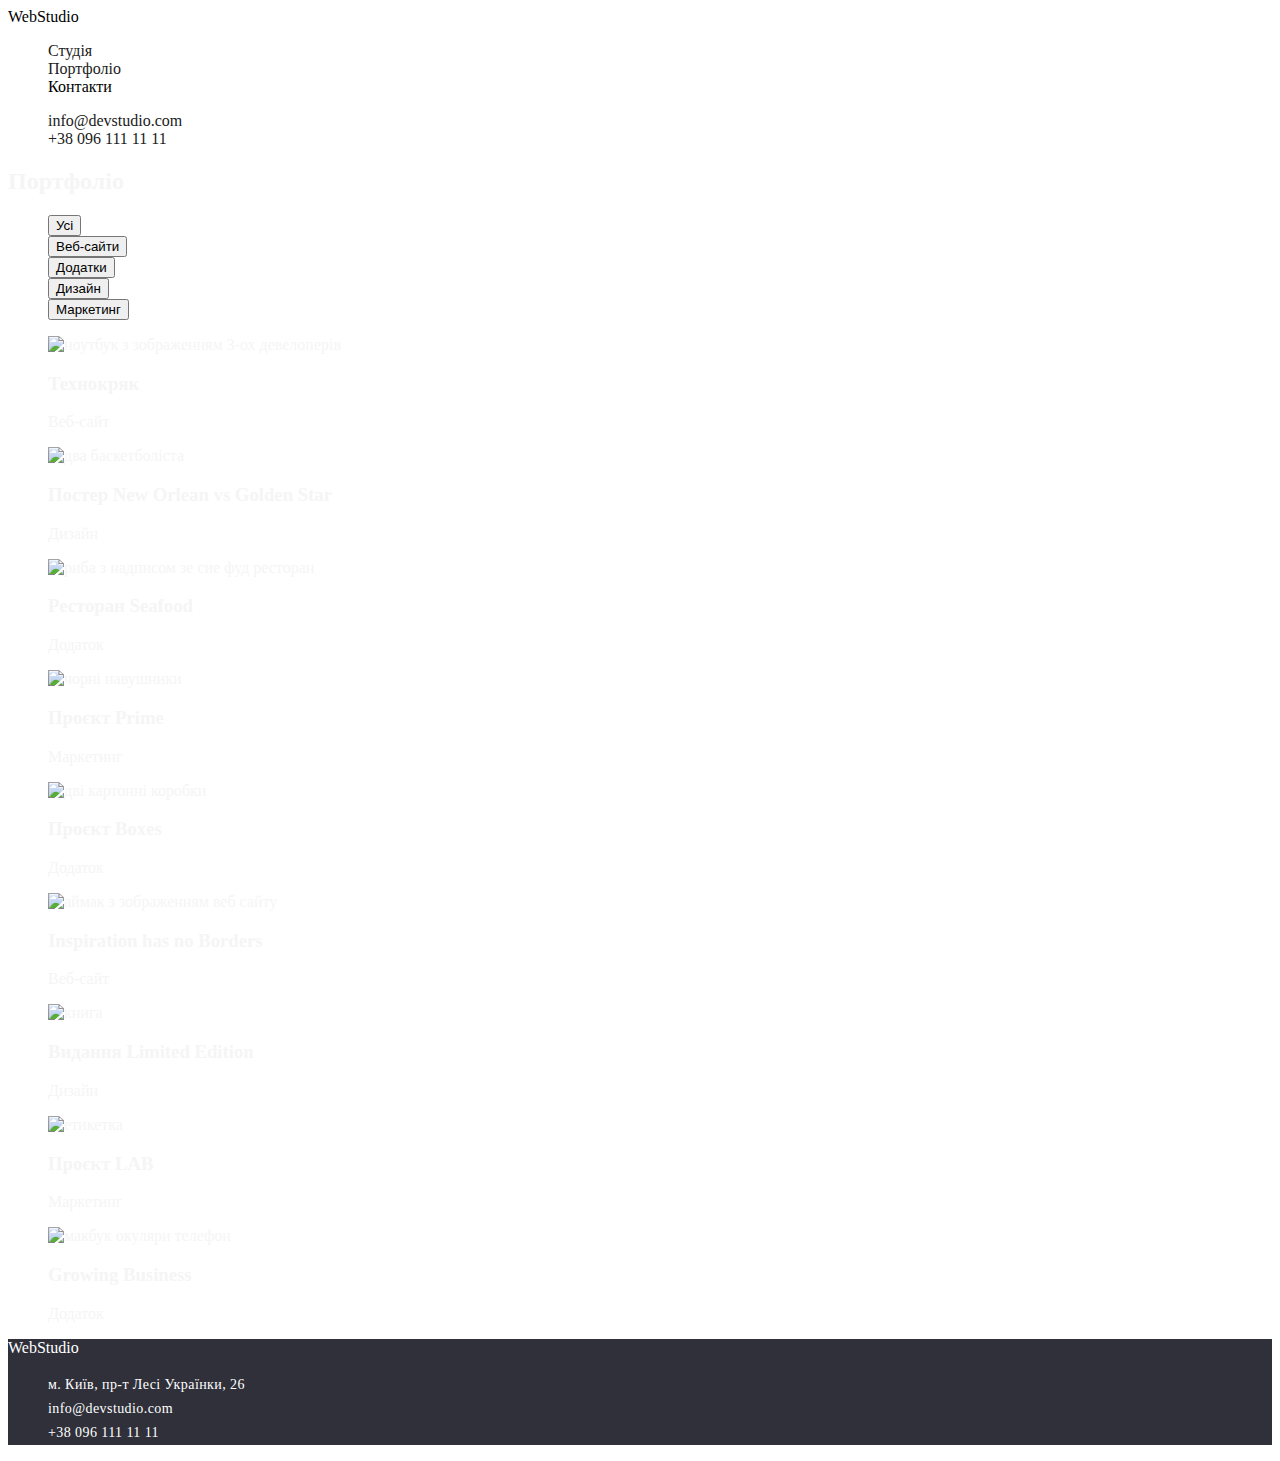
==== portfolio.html @ 133260d8 "Summary" ====
<!DOCTYPE html>
<html lang="uk">
<head>
    <meta charset="UTF-8">
    <meta http-equiv="X-UA-Compatible" content="IE=edge">
    <meta name="viewport" content="width=device-width, initial-scale=1.0">
    <link rel="stylesheet" href="./css/styles.css">
    <title>Web Studio</title>
</head>
<body>
                   <!-- шапка  -->
    <header>

        <nav>

         <a class="logo" href="/index.html"><span>Web</span>Studio</a>

         <ul class="site-nav">
         <li><a class="heder-link" href="/index.html">Студія</a></li>
         <li><a class="heder-link" href="/index.html">Портфоліо</a></li>
         <li><a class="heder-link" href=""></a>Контакти</li>
        </ul>

        </nav>

        <ul>
            <li><a class="heder-link" href="malito:info@devstudio.com">info@devstudio.com</a></li>
            <li><a class="heder-link" href="tel:+380961111111">+38 096 111 11 11</a></li> 
        </ul>

    </header>

    <main class="portfolio">

        <h2 class="portfolio-title">Портфоліо</h2>

        <ul class="portfolio-button">
            <li><button type="button">Усі</button></li>
            <li><button type="button">Веб-сайти</button></li>
            <li><button type="button">Додатки</button></li>
            <li><button type="button">Дизайн</button></li>
            <li><button type="button">Маркетинг</button></li>
        </ul>

        <ul class="portfolio-list">
            <li><img class="portfolio-img" src="./css/portfolio/laptop.jpg" alt= "ноутбук з зображенням 3-ох девелоперів" width="370">
                <h3 class="portfolio-subtitle">Технокряк</h3>
                <p class="">Веб-сайт</p>
            </li>
            <li><img class="portfolio-img" src="./css/portfolio/basket.jpg" alt= "два баскетболіста " width="370">
                <h3 class="portfolio-subtitle">Постер New Orlean vs Golden Star</h3>
                <p class="portfolio-text">Дизайн</p>
            </li>
            <li><img class="portfolio-img" src="./css/portfolio/fish.jpg" alt= "риба з надписом зе сие фуд ресторан" width="370">
                <h3 class="portfolio-subtitle">Ресторан Seafood</h3>
                <p class="portfolio-text">Додаток</p>
            </li>
            <li><img class="portfolio-img" src="./css/portfolio/hedphones.jpg" alt= "чорні навушники " width="370">
                <h3 class="portfolio-subtitle">Проєкт Prime</h3>
                <p class="portfolio-text">Маркетинг</p>
            </li>
            <li><img class="portfolio-img" src="./css/portfolio/box.jpg" alt= "дві картонні коробки" width="370">
                <h3 class="portfolio-subtitle">Проєкт Boxes</h3>
                <p class="portfolio-text">Додаток</p>
            </li>
            <li><img class="portfolio-img" src="./css/portfolio/imac.jpg" alt= "аймак з зображенням веб сайту" width="370">
                <h3 class="portfolio-subtitle">Inspiration has no Borders</h3>
                <p class="portfolio-text">Веб-сайт</p>
            </li>
            <li><img class="portfolio-img" src="./css/portfolio/book.jpg" alt= "книга" width="370">
                <h3 class="portfolio-subtitle">Видання Limited Edition</h3>
                <p class="portfolio-text">Дизайн</p>
            </li>
            <li><img class="portfolio-img" src="./css/portfolio/lable.jpg" alt= "етикетка" width="370">
                <h3 class="portfolio-subtitle">Проєкт LAB</h3>
                <p class="portfolio-text">Маркетинг</p>
            </li>
            <li><img class="portfolio-img" src="./css/portfolio/macbook.jpg" alt= "макбук окуляри телефон" width="370">
                <h3 class="portfolio-subtitle">Growing Business</h3>
                <p class="portfolio-text">Додаток</p>
            </li>
        </ul>

    </main>
    
    <footer class="footer">

        <a class="footer-logo" href="/index.html"><span>Web</span>Studio</a>

        <address>

            <ul class="footer-nav">
                <li><a class="footer-link" href="">м. Київ, пр-т Лесі Українки, 26</a></li>
                <li><a class="footer-link" href="malito:info@devstudio.com">info@devstudio.com</a></li>
                <li><a class="footer-link" href="tel:+380961111111">+38 096 111 11 11</a></li>
            </ul>

        </address>

    </footer>
    
</body>
</html>
---- css/styles.css ----
:root{
	--titel-text-color: #212121;
	--accent-color: #2196F3;
	--primary-text-color: #757575;
	--primary-white-color: #FFFFFF;
	          /* portfolio */
	--primary-bg-color:#F5F5F5;
}
body {
	background: var(--primary-white-color)
}		 

ul {
	list-style-type: none;
}

a {
	text-decoration: none;
}

              /* Шапка */

.logo {
	color: #000000;
}

.web {
	color: var(--accent-color)
}

 .logo:hover,
 .logo:focus,
  .heder-link:hover {
	color: var(--accent-color)
}

.menu-nav {
	background: var(--primary-white-color)
}

.menu-nav .heder-link.current {
	color: var(--accent-color)
}

.heder-link {
	cursor: pointer;
}


.heder-link {
	color: var(--titel-text-color)
}

.authorizetion-nav {
}

                   /* Hero */
.main {
	background: #F5F5F5;
}

.hero {
	background: #2F303A;
}

.hero-title {
	font-weight: 900;
		color: var(--primary-white-color)
}

.hero-button {
	background-color: var(--accent-color);
	color: var(--primary-white-color)
	cursor: pointer;
}

              /*features  */
.features {

}

.features-title {
	display: none;
}

.features-list{}

.features-subtitle {
font-family: 'Roboto';
	font-style: normal;
	font-weight: 700;
	font-size: 14px;
	line-height: 16px;
	letter-spacing: 0.03em;
	text-transform: uppercase;
	color: var(--titel-text-color)
}

.features-text {
font-family: 'Roboto';
	font-style: normal;
	font-weight: 400;
	font-size: 14px;
	line-height: 24px;
	letter-spacing: 0.03em;
	color: var(--primary-text-color)
}

                  /*work*/

.work-title {
font-family: 'Roboto';
	font-style: normal;
	font-weight: 700;
	font-size: 36px;
	line-height: 42px;
	text-align: center;
	letter-spacing: 0.03em;
	color: var(--titel-text-color)
}

                  /* team */
.team {
	background: #F5F4FA;
}

.team-list {
}

.team-img {
	background: var(--primary-white-color)
}

.team-title {
font-family: 'Roboto';
	font-style: normal;
	font-weight: 700;
	font-size: 36px;
	line-height: 42px;
	text-align: center;
	letter-spacing: 0.03em;

	color: var(--titel-text-color)
}
.team-subtitle {
	font-weight: 500;
		font-size: 16px;
		line-height: 19px;
		text-align: center;
		letter-spacing: 0.03em;
		color: var(--titel-text-color)
}

.team-text {
	font-weight: 400;
		font-size: 16px;
		line-height: 19px;
		text-align: center;
		letter-spacing: 0.03em;
		color: var(--primary-text-color)
}

                      /*footer  */
.footer {
	background: #2F303A;
}

.footer-logo {
	color: var(--primary-white-color)
}

.footer-web {
	color: var(--accent-color)
}
.footer-nav {
}

 .footer-link {
	font-family: 'Roboto';
	font-style: normal;
	font-weight: 400;
	font-size: 14px;
	line-height: 24px;
	letter-spacing: 0.03em;
	color: var(--primary-white-color)
}
 
.footer-link:hover{
	color: var(--accent-color)
}
.foot-link {
font-family: 'Roboto';
	font-style: normal;
	font-weight: 400;
	font-size: 14px;
	line-height: 24px;
	letter-spacing: 0.03em;
	color: rgba(255, 255, 255, 0.6);
}

.foot-link:hover {
	color: var(--accent-color)
}



           /* Home work 2 */

.portfolio {
	color: var(--primary-bg-color)
}
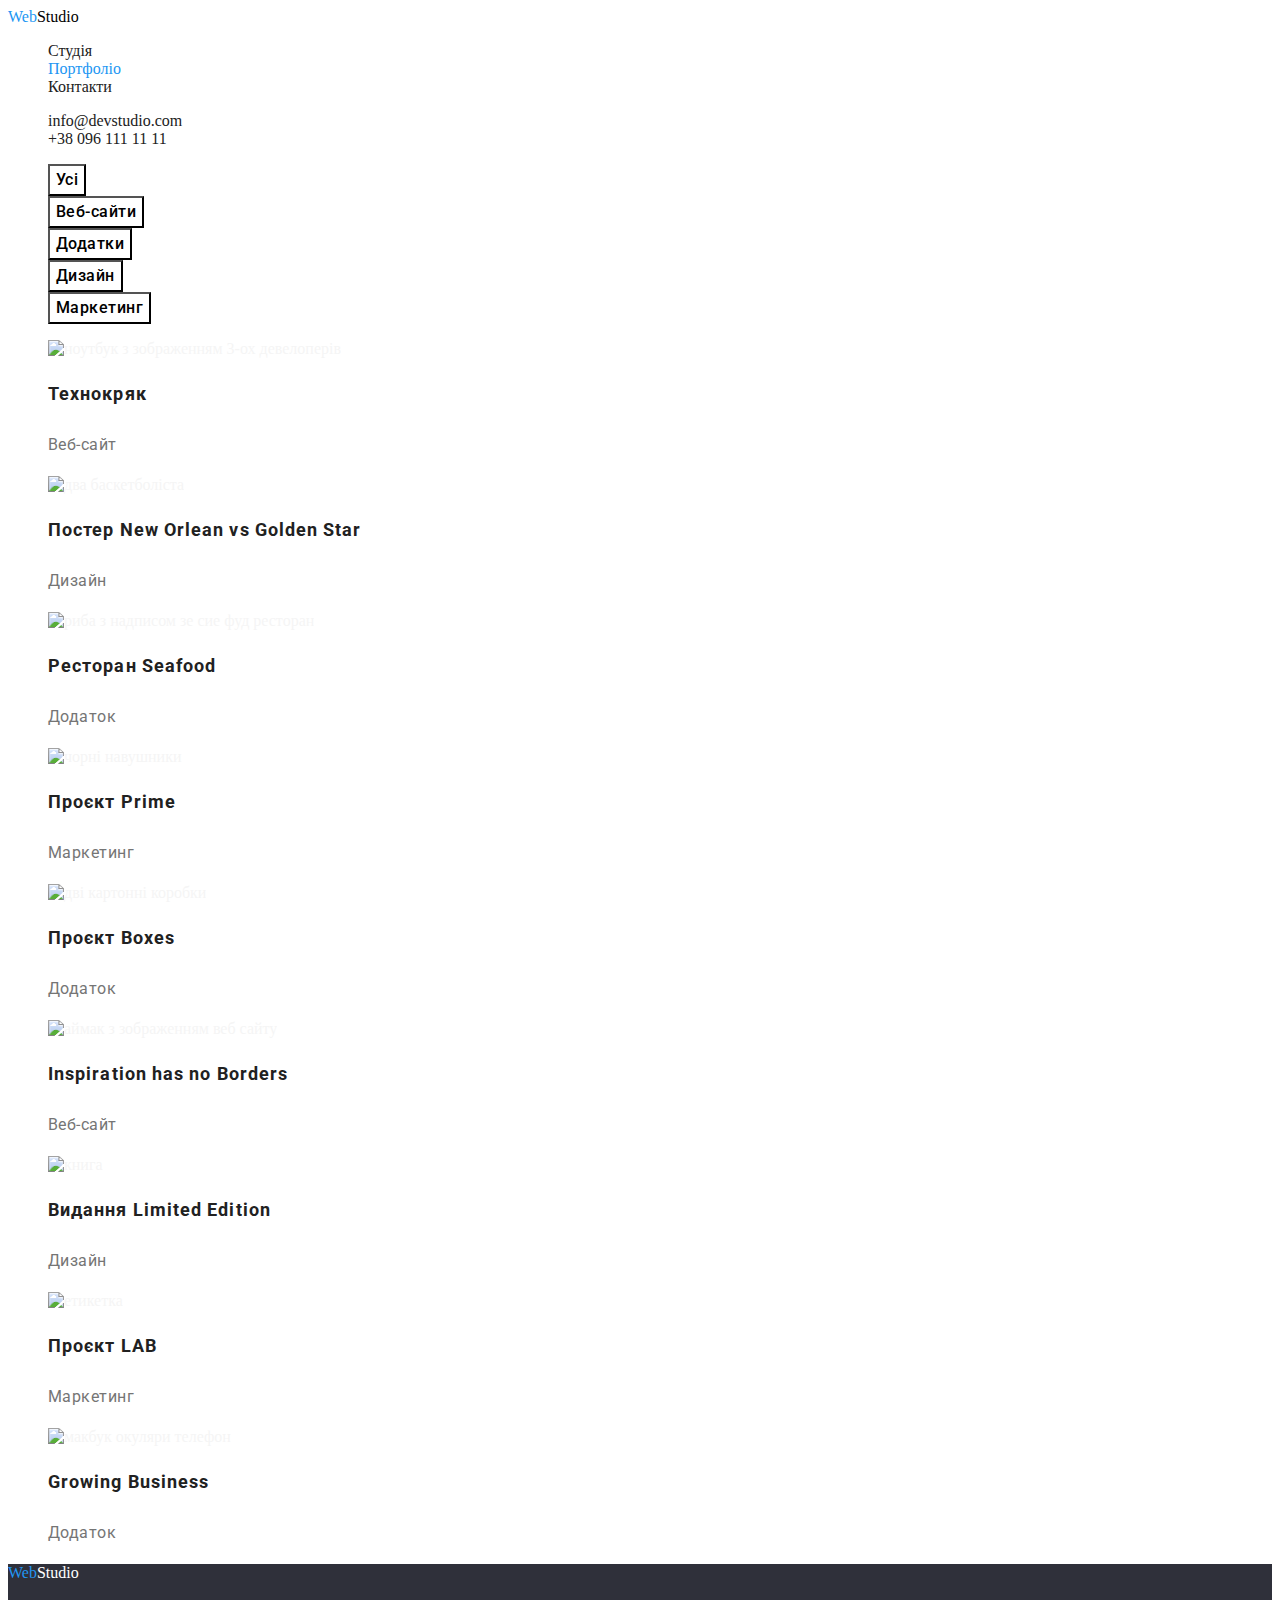
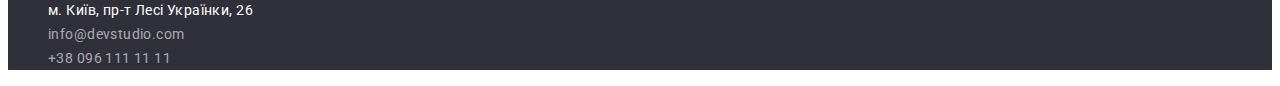
==== commit 22e19341: "Summary" ====
--- a/portfolio.html
+++ b/portfolio.html
@@ -1,103 +1,152 @@
 <!DOCTYPE html>
 <html lang="uk">
-<head>
-    <meta charset="UTF-8">
-    <meta http-equiv="X-UA-Compatible" content="IE=edge">
-    <meta name="viewport" content="width=device-width, initial-scale=1.0">
-    <link rel="stylesheet" href="./css/styles.css">
-    <title>Web Studio</title>
-</head>
-<body>
-                   <!-- шапка  -->
+  <head>
+    <meta charset="UTF-8" />
+    <meta http-equiv="X-UA-Compatible" content="IE=edge" />
+    <meta name="viewport" content="width=device-width, initial-scale=1.0" />
+    <link rel="stylesheet" href="./css/styles.css" />
+    <link rel="preconnect" href="https://fonts.googleapis.com" />
+    <link rel="preconnect" href="https://fonts.gstatic.com" crossorigin />
+    <link
+      href="https://fonts.googleapis.com/css2?family=Oleo+Script&family=Raleway:wght@700&family=Roboto:wght@400;500;700;900&display=swap"
+      rel="stylesheet"
+    />
+    <title>Portfolio</title>
+  </head>
+  <body>
+    <!-- шапка  -->
     <header>
+      <nav>
+        <a class="logo" href="/index.html"><span class="web">Web</span>Studio</a>
 
-        <nav>
+        <ul class="menu-nav">
+          <li><a class="heder-link" href="./index.html">Студія</a></li>
+          <li><a class="heder-link current" href="./portfolio.html">Портфоліо</a></li>
+          <li><a class="heder-link" href="">Контакти</a></li>
+        </ul>
+      </nav>
 
-         <a class="logo" href="/index.html"><span>Web</span>Studio</a>
-
-         <ul class="site-nav">
-         <li><a class="heder-link" href="/index.html">Студія</a></li>
-         <li><a class="heder-link" href="/index.html">Портфоліо</a></li>
-         <li><a class="heder-link" href=""></a>Контакти</li>
-        </ul>
-
-        </nav>
-
-        <ul>
-            <li><a class="heder-link" href="malito:info@devstudio.com">info@devstudio.com</a></li>
-            <li><a class="heder-link" href="tel:+380961111111">+38 096 111 11 11</a></li> 
-        </ul>
-
+      <ul>
+        <li><a class="heder-link" href="malito:info@devstudio.com">info@devstudio.com</a></li>
+        <li><a class="heder-link" href="tel:+380961111111">+38 096 111 11 11</a></li>
+      </ul>
     </header>
 
     <main class="portfolio">
+      <h2 class="portfolio-title">Портфоліо</h2>
 
-        <h2 class="portfolio-title">Портфоліо</h2>
+      <ul class="portfolio-button">
+        <li><button class="button" type="button">Усі</button></li>
+        <li><button class="button" type="button">Веб-сайти</button></li>
+        <li><button class="button" type="button">Додатки</button></li>
+        <li><button class="button" type="button">Дизайн</button></li>
+        <li><button class="button" type="button">Маркетинг</button></li>
+      </ul>
 
-        <ul class="portfolio-button">
-            <li><button type="button">Усі</button></li>
-            <li><button type="button">Веб-сайти</button></li>
-            <li><button type="button">Додатки</button></li>
-            <li><button type="button">Дизайн</button></li>
-            <li><button type="button">Маркетинг</button></li>
+      <ul class="portfolio-list">
+        <li>
+          <img
+            class="portfolio-img"
+            src="./css/images/portfolio/laptop.jpg"
+            alt=" ноутбук з зображенням 3-ох девелоперів "
+            width="370"
+          />
+          <h3 class="portfolio-subtitle">Технокряк</h3>
+          <p class="portfolio-text">Веб-сайт</p>
+        </li>
+        <li>
+          <img
+            class="portfolio-img"
+            src="./css/images/portfolio/basket.jpg"
+            alt=" два баскетболіста "
+            width="370"
+          />
+          <h3 class="portfolio-subtitle">Постер New Orlean vs Golden Star</h3>
+          <p class="portfolio-text">Дизайн</p>
+        </li>
+        <li>
+          <img
+            class="portfolio-img"
+            src="./css/images/portfolio/fish.jpg"
+            alt="риба з надписом зе сие фуд ресторан"
+            width="370"
+          />
+          <h3 class="portfolio-subtitle">Ресторан Seafood</h3>
+          <p class="portfolio-text">Додаток</p>
+        </li>
+        <li>
+          <img
+            class="portfolio-img"
+            src="./css/images/portfolio/hedphones.jpg"
+            alt="чорні навушники "
+            width="370"
+          />
+          <h3 class="portfolio-subtitle">Проєкт Prime</h3>
+          <p class="portfolio-text">Маркетинг</p>
+        </li>
+        <li>
+          <img
+            class="portfolio-img"
+            src="./css/images/portfolio/box.jpg"
+            alt="дві картонні коробки "
+            width="370"
+          />
+          <h3 class="portfolio-subtitle">Проєкт Boxes</h3>
+          <p class="portfolio-text">Додаток</p>
+        </li>
+        <li>
+          <img
+            class="portfolio-img"
+            src="./css/images/portfolio/imac.jpg"
+            alt="аймак з зображенням веб сайту "
+            width="370"
+          />
+          <h3 class="portfolio-subtitle">Inspiration has no Borders</h3>
+          <p class="portfolio-text">Веб-сайт</p>
+        </li>
+        <li>
+          <img
+            class="portfolio-img"
+            src="./css/images/portfolio/book.jpg"
+            alt="книга"
+            width="370"
+          />
+          <h3 class="portfolio-subtitle">Видання Limited Edition</h3>
+          <p class="portfolio-text">Дизайн</p>
+        </li>
+        <li>
+          <img
+            class="portfolio-img"
+            src="./css/images/portfolio/lable.jpg"
+            alt="етикетка"
+            width="370"
+          />
+          <h3 class="portfolio-subtitle">Проєкт LAB</h3>
+          <p class="portfolio-text">Маркетинг</p>
+        </li>
+        <li>
+          <img
+            class="portfolio-img"
+            src="./css/images/portfolio/macbook.jpg"
+            alt="макбук окуляри телефон"
+            width="370"
+          />
+          <h3 class="portfolio-subtitle">Growing Business</h3>
+          <p class="portfolio-text">Додаток</p>
+        </li>
+      </ul>
+    </main>
+
+    <footer class="footer">
+      <a class="footer-logo" href="/index.html"><span class="footer-web">Web</span>Studio</a>
+
+      <address>
+        <ul class="footer-nav">
+          <li><a class="footer-link" href="./index.html">м. Київ, пр-т Лесі Українки, 26</a></li>
+          <li><a class="foot-link" href="malito:info@devstudio.com">info@devstudio.com</a></li>
+          <li><a class="foot-link" href="tel:+380961111111">+38 096 111 11 11</a></li>
         </ul>
-
-        <ul class="portfolio-list">
-            <li><img class="portfolio-img" src="./css/portfolio/laptop.jpg" alt= "ноутбук з зображенням 3-ох девелоперів" width="370">
-                <h3 class="portfolio-subtitle">Технокряк</h3>
-                <p class="">Веб-сайт</p>
-            </li>
-            <li><img class="portfolio-img" src="./css/portfolio/basket.jpg" alt= "два баскетболіста " width="370">
-                <h3 class="portfolio-subtitle">Постер New Orlean vs Golden Star</h3>
-                <p class="portfolio-text">Дизайн</p>
-            </li>
-            <li><img class="portfolio-img" src="./css/portfolio/fish.jpg" alt= "риба з надписом зе сие фуд ресторан" width="370">
-                <h3 class="portfolio-subtitle">Ресторан Seafood</h3>
-                <p class="portfolio-text">Додаток</p>
-            </li>
-            <li><img class="portfolio-img" src="./css/portfolio/hedphones.jpg" alt= "чорні навушники " width="370">
-                <h3 class="portfolio-subtitle">Проєкт Prime</h3>
-                <p class="portfolio-text">Маркетинг</p>
-            </li>
-            <li><img class="portfolio-img" src="./css/portfolio/box.jpg" alt= "дві картонні коробки" width="370">
-                <h3 class="portfolio-subtitle">Проєкт Boxes</h3>
-                <p class="portfolio-text">Додаток</p>
-            </li>
-            <li><img class="portfolio-img" src="./css/portfolio/imac.jpg" alt= "аймак з зображенням веб сайту" width="370">
-                <h3 class="portfolio-subtitle">Inspiration has no Borders</h3>
-                <p class="portfolio-text">Веб-сайт</p>
-            </li>
-            <li><img class="portfolio-img" src="./css/portfolio/book.jpg" alt= "книга" width="370">
-                <h3 class="portfolio-subtitle">Видання Limited Edition</h3>
-                <p class="portfolio-text">Дизайн</p>
-            </li>
-            <li><img class="portfolio-img" src="./css/portfolio/lable.jpg" alt= "етикетка" width="370">
-                <h3 class="portfolio-subtitle">Проєкт LAB</h3>
-                <p class="portfolio-text">Маркетинг</p>
-            </li>
-            <li><img class="portfolio-img" src="./css/portfolio/macbook.jpg" alt= "макбук окуляри телефон" width="370">
-                <h3 class="portfolio-subtitle">Growing Business</h3>
-                <p class="portfolio-text">Додаток</p>
-            </li>
-        </ul>
-
-    </main>
-    
-    <footer class="footer">
-
-        <a class="footer-logo" href="/index.html"><span>Web</span>Studio</a>
-
-        <address>
-
-            <ul class="footer-nav">
-                <li><a class="footer-link" href="">м. Київ, пр-т Лесі Українки, 26</a></li>
-                <li><a class="footer-link" href="malito:info@devstudio.com">info@devstudio.com</a></li>
-                <li><a class="footer-link" href="tel:+380961111111">+38 096 111 11 11</a></li>
-            </ul>
-
-        </address>
-
+      </address>
     </footer>
-    
-</body>
-</html>+  </body>
+</html>
--- a/css/styles.css
+++ b/css/styles.css
@@ -3,8 +3,10 @@
 	--accent-color: #2196F3;
 	--primary-text-color: #757575;
 	--primary-white-color: #FFFFFF;
-	          /* portfolio */
-	--primary-bg-color:#F5F5F5;
+	--bg-hero-footer: #2F303A;
+	--primary-bg-color: #F5F5F5;
+	--bg-buttom-team: #F5F4FA;
+	--link-color-foot: rgba(255, 255, 255, 0.6);
 }
 body {
 	background: var(--primary-white-color)
@@ -28,9 +30,13 @@
 	color: var(--accent-color)
 }
 
- .logo:hover,
- .logo:focus,
-  .heder-link:hover {
+  .logo:focus,
+ .logo:hover{
+	color: var(--accent-color)
+}
+
+.heder-link:hover,
+ .heder-link:focus{
 	color: var(--accent-color)
 }
 
@@ -56,11 +62,11 @@
 
                    /* Hero */
 .main {
-	background: #F5F5F5;
+	background: var(--primary-bg-color)
 }
 
 .hero {
-	background: #2F303A;
+	background: var(--bg-hero-footer)
 }
 
 .hero-title {
@@ -71,6 +77,9 @@
 .hero-button {
 	background-color: var(--accent-color);
 	color: var(--primary-white-color)
+}
+
+.hero-button {
 	cursor: pointer;
 }
 
@@ -121,8 +130,8 @@
 
                   /* team */
 .team {
-	background: #F5F4FA;
-}
+	background: var(--bg-buttom-team)
+	}
 
 .team-list {
 }
@@ -169,6 +178,11 @@
 	color: var(--primary-white-color)
 }
 
+.footer-logo:hover,
+ .footer-logo:focus {
+	color: var(--accent-color)
+}
+
 .footer-web {
 	color: var(--accent-color)
 }
@@ -185,7 +199,8 @@
 	color: var(--primary-white-color)
 }
  
-.footer-link:hover{
+.footer-link:hover,
+.footer-link:focus{
 	color: var(--accent-color)
 }
 .foot-link {
@@ -195,7 +210,7 @@
 	font-size: 14px;
 	line-height: 24px;
 	letter-spacing: 0.03em;
-	color: rgba(255, 255, 255, 0.6);
+	color: var(--link-color-foot)
 }
 
 .foot-link:hover {
@@ -210,3 +225,61 @@
 	color: var(--primary-bg-color)
 }
 
+ .portfolio-title {
+	display: none;
+}
+
+.button:hover,
+.button:focus {
+	background: var(--accent-color)
+}
+
+.button:hover,
+.button:focus {
+	color: var(--primary-white-color)
+}
+
+.button {
+	font-family: inherit;
+	background: var(--bg-buttom-team)
+	border: none
+	
+}
+.button {
+font-family: 'Roboto';
+	font-style: normal;
+	font-weight: 500;
+	font-size: 16px;
+	line-height: 26px;
+	text-align: center;
+	letter-spacing: 0.03em;
+}
+
+.portfolio-list {
+	
+}
+
+.portfolio-img{
+	background: var(--primary-white-color)
+
+}
+
+.portfolio-subtitle {
+	font-family: 'Roboto';
+		font-style: normal;
+		font-weight: 700;
+		font-size: 18px;
+		line-height: 36px;
+		letter-spacing: 0.06em;
+		color: var(--titel-text-color)
+}
+
+.portfolio-text {
+	font-family: 'Roboto';
+		font-style: normal;
+		font-weight: 400;
+		font-size: 16px;
+		line-height: 30px;
+		letter-spacing: 0.03em;
+		color: var(--primary-text-color)
+}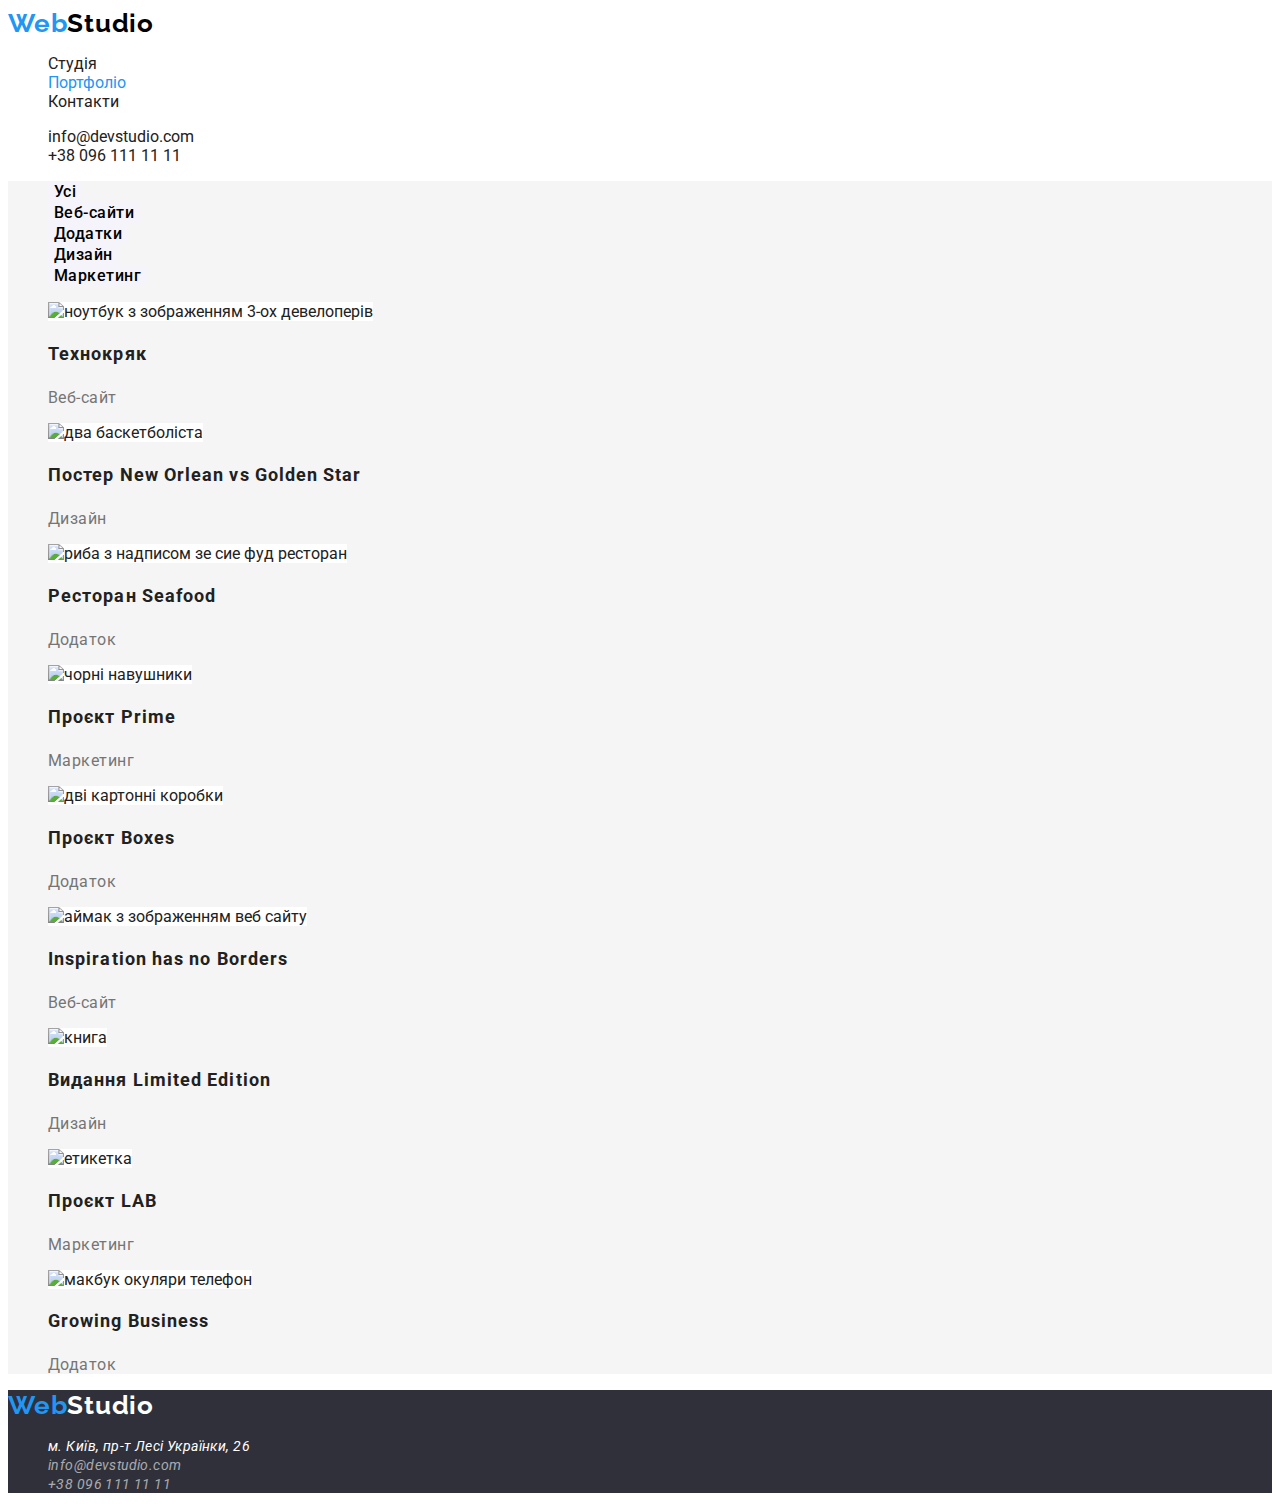
==== commit f758f3d6: "Summary" ====
--- a/portfolio.html
+++ b/portfolio.html
@@ -33,7 +33,7 @@
     </header>
 
     <main class="portfolio">
-      <h2 class="portfolio-title">Портфоліо</h2>
+      <h1 class="portfolio-title">Портфоліо</h1>
 
       <ul class="portfolio-button">
         <li><button class="button" type="button">Усі</button></li>
@@ -51,7 +51,7 @@
             alt=" ноутбук з зображенням 3-ох девелоперів "
             width="370"
           />
-          <h3 class="portfolio-subtitle">Технокряк</h3>
+          <h2 class="portfolio-subtitle">Технокряк</h2>
           <p class="portfolio-text">Веб-сайт</p>
         </li>
         <li>
@@ -61,7 +61,7 @@
             alt=" два баскетболіста "
             width="370"
           />
-          <h3 class="portfolio-subtitle">Постер New Orlean vs Golden Star</h3>
+          <h2 class="portfolio-subtitle">Постер New Orlean vs Golden Star</h2>
           <p class="portfolio-text">Дизайн</p>
         </li>
         <li>
@@ -71,7 +71,7 @@
             alt="риба з надписом зе сие фуд ресторан"
             width="370"
           />
-          <h3 class="portfolio-subtitle">Ресторан Seafood</h3>
+          <h2 class="portfolio-subtitle">Ресторан Seafood</h2>
           <p class="portfolio-text">Додаток</p>
         </li>
         <li>
@@ -81,7 +81,7 @@
             alt="чорні навушники "
             width="370"
           />
-          <h3 class="portfolio-subtitle">Проєкт Prime</h3>
+          <h2 class="portfolio-subtitle">Проєкт Prime</h2>
           <p class="portfolio-text">Маркетинг</p>
         </li>
         <li>
@@ -91,7 +91,7 @@
             alt="дві картонні коробки "
             width="370"
           />
-          <h3 class="portfolio-subtitle">Проєкт Boxes</h3>
+          <h2 class="portfolio-subtitle">Проєкт Boxes</h2>
           <p class="portfolio-text">Додаток</p>
         </li>
         <li>
@@ -101,7 +101,7 @@
             alt="аймак з зображенням веб сайту "
             width="370"
           />
-          <h3 class="portfolio-subtitle">Inspiration has no Borders</h3>
+          <h2 class="portfolio-subtitle">Inspiration has no Borders</h2>
           <p class="portfolio-text">Веб-сайт</p>
         </li>
         <li>
@@ -111,7 +111,7 @@
             alt="книга"
             width="370"
           />
-          <h3 class="portfolio-subtitle">Видання Limited Edition</h3>
+          <h2 class="portfolio-subtitle">Видання Limited Edition</h2>
           <p class="portfolio-text">Дизайн</p>
         </li>
         <li>
@@ -121,7 +121,7 @@
             alt="етикетка"
             width="370"
           />
-          <h3 class="portfolio-subtitle">Проєкт LAB</h3>
+          <h2 class="portfolio-subtitle">Проєкт LAB</h2>
           <p class="portfolio-text">Маркетинг</p>
         </li>
         <li>
@@ -131,7 +131,7 @@
             alt="макбук окуляри телефон"
             width="370"
           />
-          <h3 class="portfolio-subtitle">Growing Business</h3>
+          <h2 class="portfolio-subtitle">Growing Business</h2>
           <p class="portfolio-text">Додаток</p>
         </li>
       </ul>
--- a/css/styles.css
+++ b/css/styles.css
@@ -7,9 +7,11 @@
 	--primary-bg-color: #F5F5F5;
 	--bg-buttom-team: #F5F4FA;
 	--link-color-foot: rgba(255, 255, 255, 0.6);
+    --logo-color-prim: #000000;
 }
 body {
-	background: var(--primary-white-color)
+	 font-family: 'roboto';
+	 color: var(--titel-text-color)
 }		 
 
 ul {
@@ -23,7 +25,13 @@
               /* Шапка */
 
 .logo {
-	color: #000000;
+	font-family: 'Raleway';
+		font-style: normal;
+		font-weight: 700;
+		font-size: 26px;
+		line-height: 1,19;
+		letter-spacing: 0.03em;
+	color: var(--logo-color-prim)
 }
 
 .web {
@@ -95,22 +103,18 @@
 .features-list{}
 
 .features-subtitle {
-font-family: 'Roboto';
-	font-style: normal;
 	font-weight: 700;
 	font-size: 14px;
-	line-height: 16px;
+	line-height: 1,14;
 	letter-spacing: 0.03em;
 	text-transform: uppercase;
 	color: var(--titel-text-color)
 }
 
 .features-text {
-font-family: 'Roboto';
-	font-style: normal;
 	font-weight: 400;
 	font-size: 14px;
-	line-height: 24px;
+	line-height: 1,71;
 	letter-spacing: 0.03em;
 	color: var(--primary-text-color)
 }
@@ -118,11 +122,9 @@
                   /*work*/
 
 .work-title {
-font-family: 'Roboto';
-	font-style: normal;
 	font-weight: 700;
 	font-size: 36px;
-	line-height: 42px;
+	line-height: 1,16;
 	text-align: center;
 	letter-spacing: 0.03em;
 	color: var(--titel-text-color)
@@ -141,11 +143,9 @@
 }
 
 .team-title {
-font-family: 'Roboto';
-	font-style: normal;
 	font-weight: 700;
 	font-size: 36px;
-	line-height: 42px;
+	line-height: 1,16;
 	text-align: center;
 	letter-spacing: 0.03em;
 
@@ -154,16 +154,15 @@
 .team-subtitle {
 	font-weight: 500;
 		font-size: 16px;
-		line-height: 19px;
+		line-height: 1,18;
 		text-align: center;
 		letter-spacing: 0.03em;
 		color: var(--titel-text-color)
 }
 
 .team-text {
-	font-weight: 400;
 		font-size: 16px;
-		line-height: 19px;
+		line-height: 1,18;
 		text-align: center;
 		letter-spacing: 0.03em;
 		color: var(--primary-text-color)
@@ -171,10 +170,16 @@
 
                       /*footer  */
 .footer {
-	background: #2F303A;
+	background: var(--bg-hero-footer)
 }
 
 .footer-logo {
+	font-family: 'Raleway';
+		font-style: normal;
+		font-weight: 700;
+		font-size: 26px;
+		line-height: 1,19;
+		letter-spacing: 0.03em;
 	color: var(--primary-white-color)
 }
 
@@ -190,11 +195,8 @@
 }
 
  .footer-link {
-	font-family: 'Roboto';
-	font-style: normal;
-	font-weight: 400;
-	font-size: 14px;
-	line-height: 24px;
+	font-size: 14px;
+	line-height: 1,71;
 	letter-spacing: 0.03em;
 	color: var(--primary-white-color)
 }
@@ -204,25 +206,23 @@
 	color: var(--accent-color)
 }
 .foot-link {
-font-family: 'Roboto';
-	font-style: normal;
-	font-weight: 400;
-	font-size: 14px;
-	line-height: 24px;
+	font-size: 14px;
+	line-height: 1,71;
 	letter-spacing: 0.03em;
 	color: var(--link-color-foot)
 }
 
-.foot-link:hover {
-	color: var(--accent-color)
-}
-
-
-
-           /* Home work 2 */
+.foot-link:hover,
+.foot-link:focus {
+	color: var(--accent-color)
+}
+
+
+
+           /* portfolio */
 
 .portfolio {
-	color: var(--primary-bg-color)
+	background: var(--primary-bg-color)
 }
 
  .portfolio-title {
@@ -242,15 +242,19 @@
 .button {
 	font-family: inherit;
 	background: var(--bg-buttom-team)
+	
+}
+
+.button {
 	border: none
-	
-}
+
+}
+
 .button {
-font-family: 'Roboto';
-	font-style: normal;
 	font-weight: 500;
 	font-size: 16px;
-	line-height: 26px;
+	line-height: 1,
+		625;
 	text-align: center;
 	letter-spacing: 0.03em;
 }
@@ -265,21 +269,16 @@
 }
 
 .portfolio-subtitle {
-	font-family: 'Roboto';
-		font-style: normal;
 		font-weight: 700;
 		font-size: 18px;
-		line-height: 36px;
+		line-height: 2;
 		letter-spacing: 0.06em;
 		color: var(--titel-text-color)
 }
 
 .portfolio-text {
-	font-family: 'Roboto';
-		font-style: normal;
-		font-weight: 400;
 		font-size: 16px;
-		line-height: 30px;
+		line-height: 1,87;
 		letter-spacing: 0.03em;
 		color: var(--primary-text-color)
 }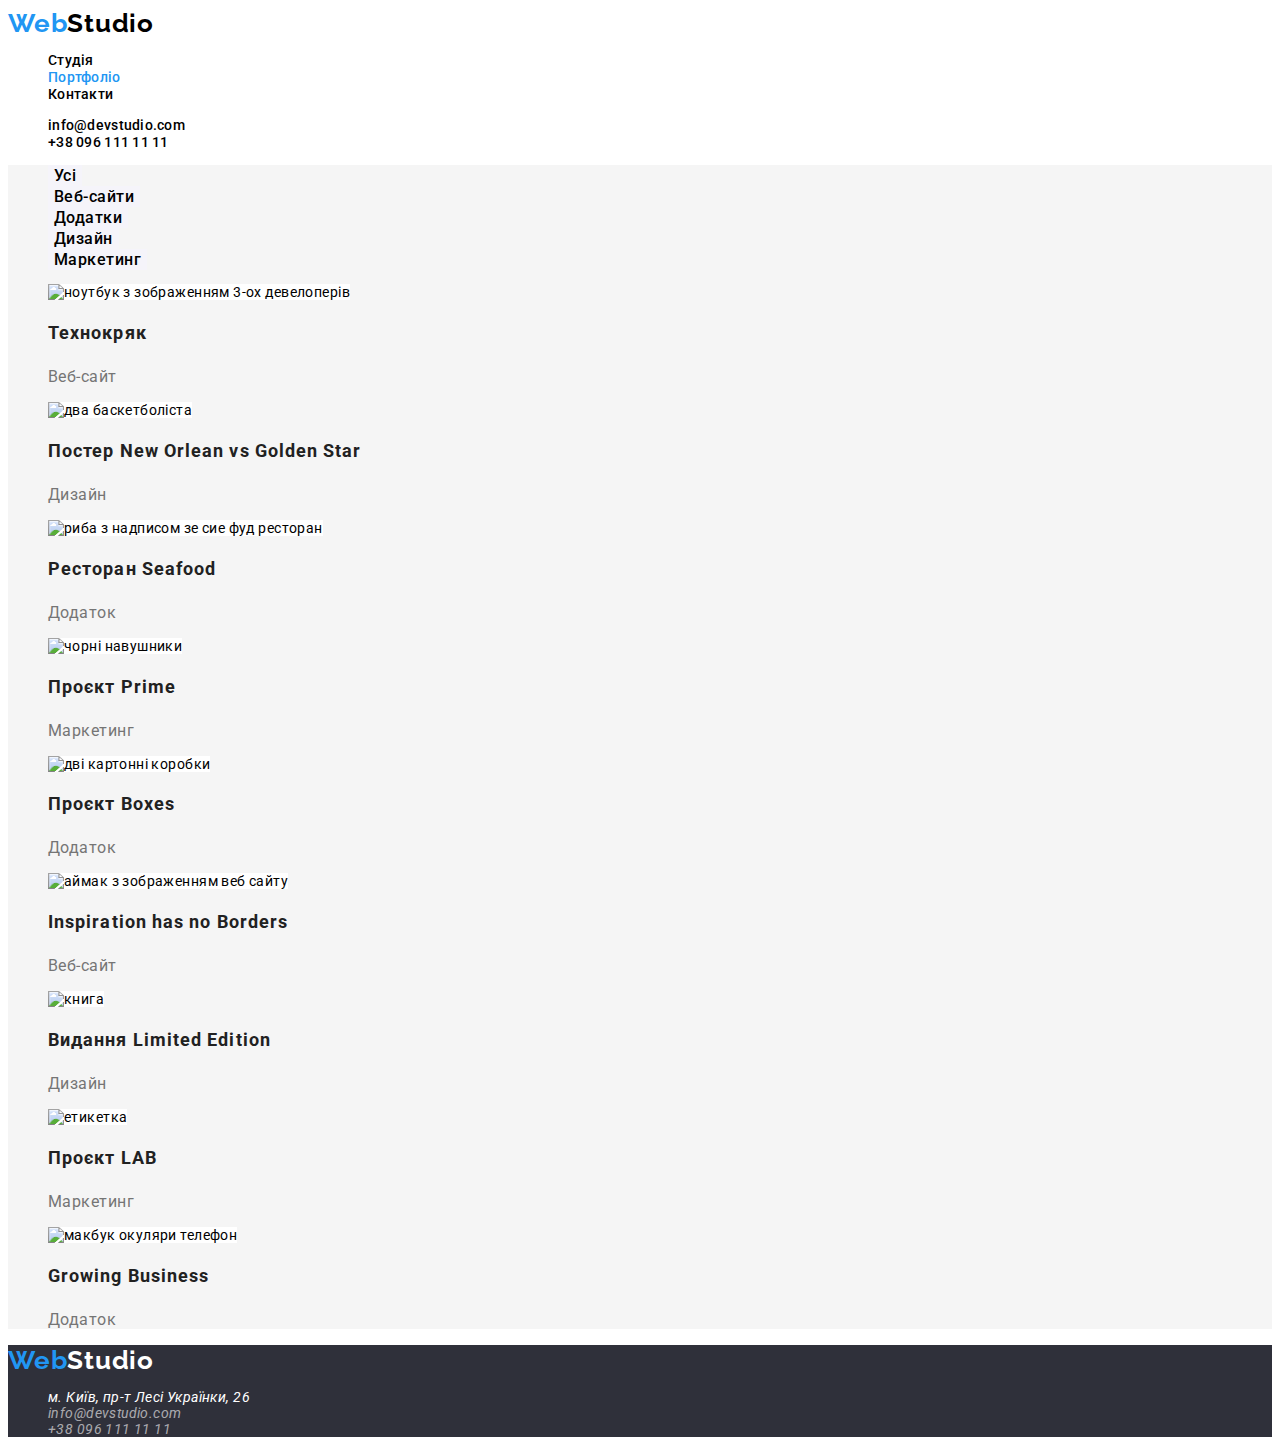
==== commit 162f1ac1: "Summary" ====
--- a/portfolio.html
+++ b/portfolio.html
@@ -27,8 +27,8 @@
       </nav>
 
       <ul>
-        <li><a class="heder-link" href="malito:info@devstudio.com">info@devstudio.com</a></li>
-        <li><a class="heder-link" href="tel:+380961111111">+38 096 111 11 11</a></li>
+        <li><a class="hed-link" href="malito:info@devstudio.com">info@devstudio.com</a></li>
+        <li><a class="hed-link" href="tel:+380961111111">+38 096 111 11 11</a></li>
       </ul>
     </header>
 
--- a/css/styles.css
+++ b/css/styles.css
@@ -10,9 +10,17 @@
     --logo-color-prim: #000000;
 }
 body {
-	 font-family: 'roboto';
+
+	background-color: var(--primary-bg-color)
+
 	 color: var(--titel-text-color)
-}		 
+}		
+
+body {
+	font-size: 14px;
+	font-family: 'Roboto';
+	letter-spacing: 0.03em;
+}
 
 ul {
 	list-style-type: none;
@@ -48,6 +56,11 @@
 	color: var(--accent-color)
 }
 
+.hed-link:hover,
+.hed-link:focus {
+	color: var(--accent-color)
+}
+
 .menu-nav {
 	background: var(--primary-white-color)
 }
@@ -57,12 +70,27 @@
 }
 
 .heder-link {
+	font-family: 'Roboto';
+		font-style: normal;
+		font-weight: 500;
+		font-size: 14px;
+		line-height: 1.14;
+		letter-spacing: 0.02em;
+		color: var(--titel-text-color)
 	cursor: pointer;
 }
 
 
-.heder-link {
-	color: var(--titel-text-color)
+.hed-link {
+	font-family: 'Roboto';
+		font-style: normal;
+		font-weight: 500;
+		font-size: 14px;
+		line-height: 1.14;
+		letter-spacing: 0.02em;
+		color: var(--primary-text-color)
+		cursor: pointer;
+	
 }
 
 .authorizetion-nav {
@@ -78,8 +106,15 @@
 }
 
 .hero-title {
-	font-weight: 900;
-		color: var(--primary-white-color)
+		font-family: 'Roboto';
+			font-style: normal;
+			font-weight: 900;
+			font-size: 44px;
+			line-height: 1.36;
+			text-align: center;
+			letter-spacing: 0.06em;
+			text-transform: uppercase;
+			color: var(--primary-white-color)
 }
 
 .hero-button {
@@ -88,7 +123,14 @@
 }
 
 .hero-button {
-	cursor: pointer;
+	    cursor: pointer;
+		font-family: 'Roboto';
+		font-style: normal;
+		font-weight: 500;
+		font-size: 16px;
+		line-height: 1.62;
+		text-align: center;
+		letter-spacing: 0.03em;
 }
 
               /*features  */
